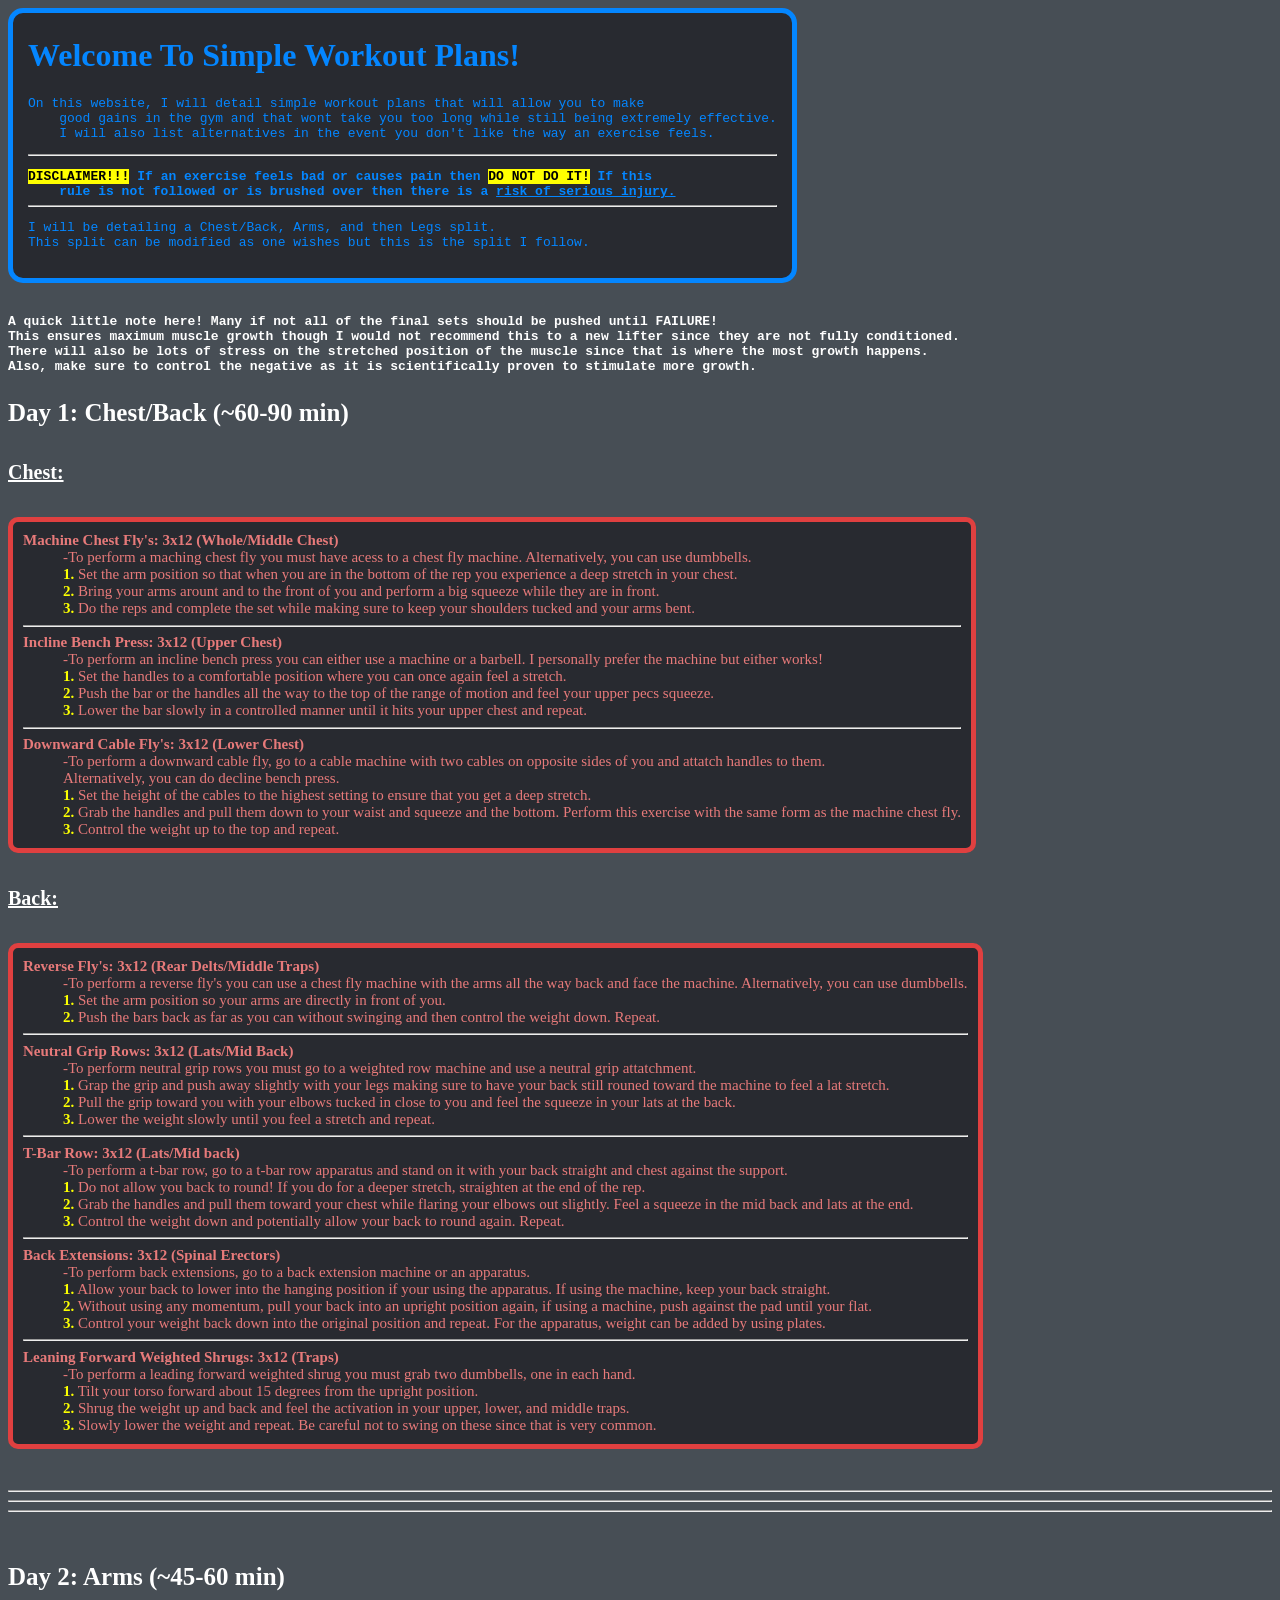
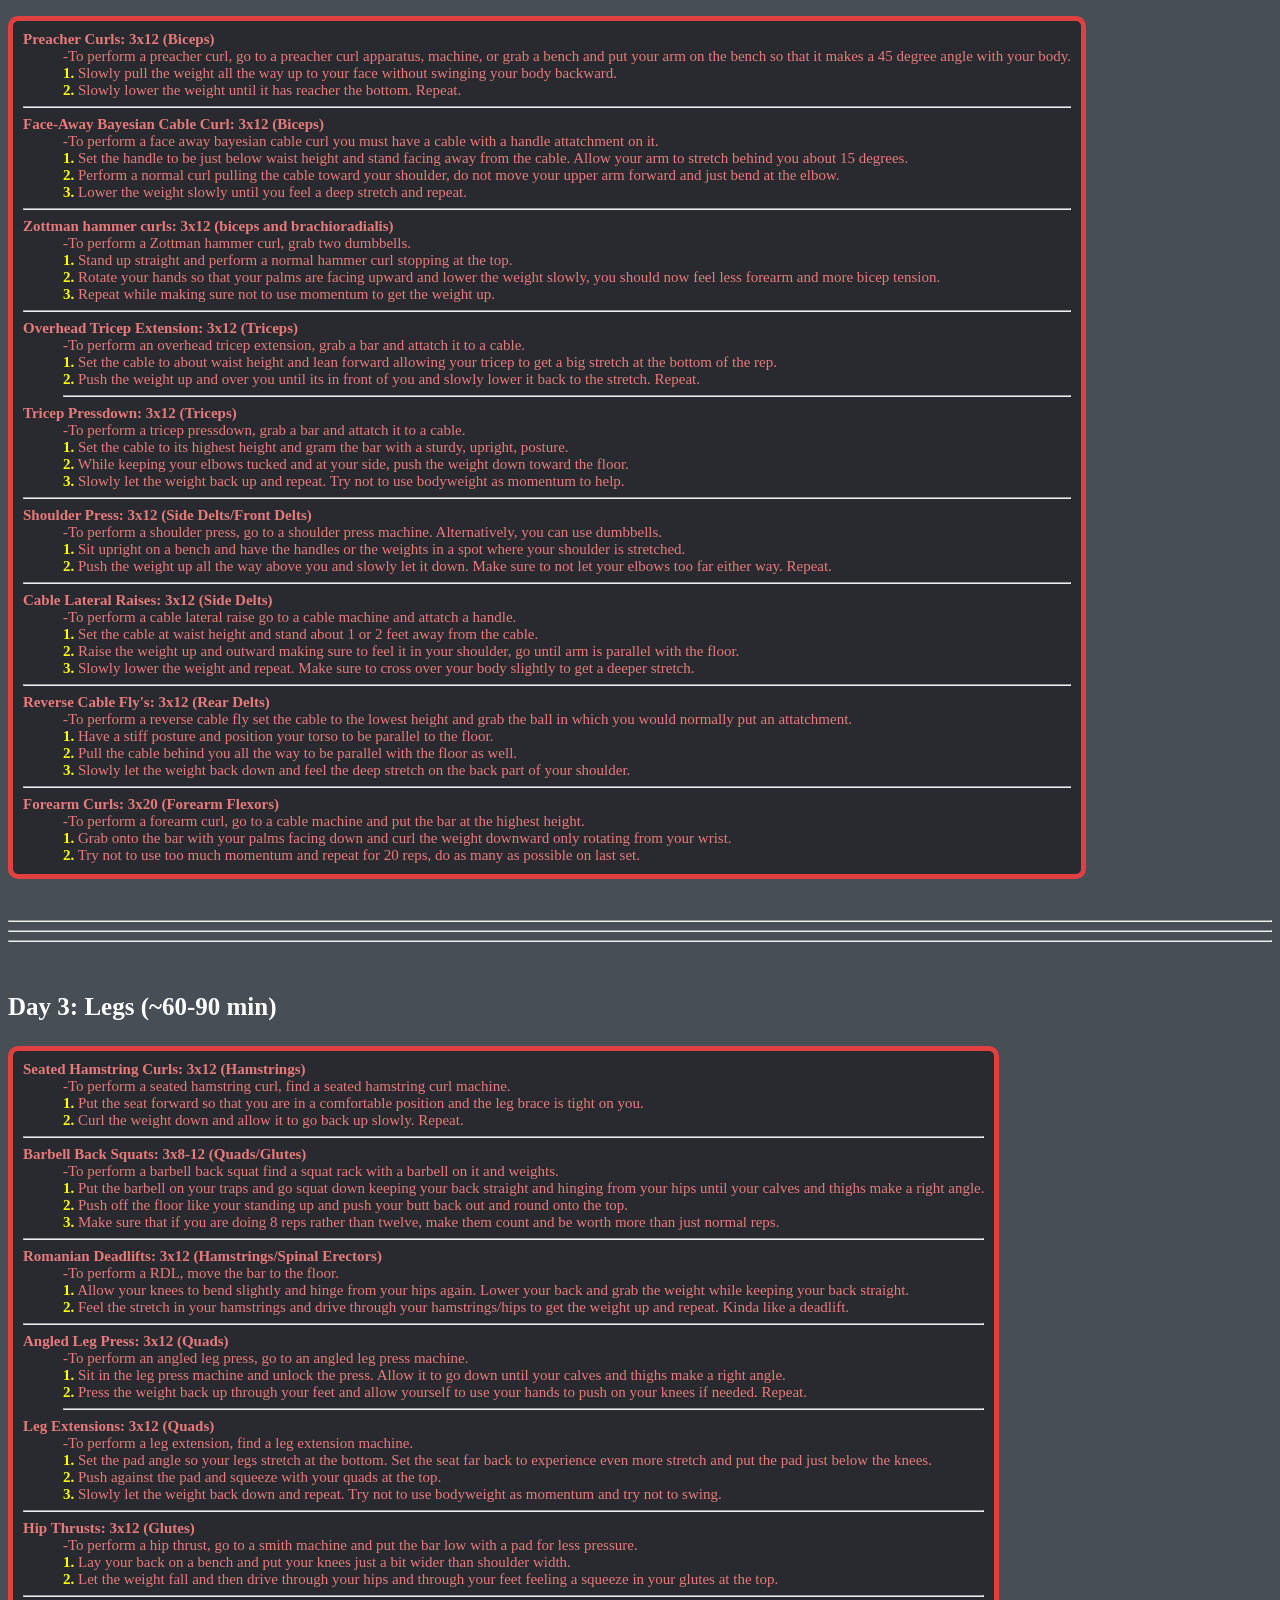
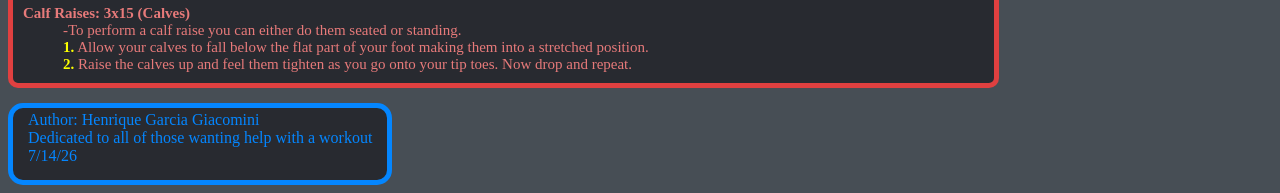
==== workouts.html @ a5a07f80 "Files for the workout plans" ====
<!DOCTYPE html>
<html lang="en">
<head>
    <meta charset="UTF-8">
    <meta name="viewport" content="width=device-width, initial-scale=1.0">
    <title>Simple Workout Plans</title>
    <link rel="icon" type="image/png" href="images/dumbell.png">
    <link rel="stylesheet" href="workouts.css">
    </head>
    <body>

        <header class="TNB">
            <h1>Welcome To Simple Workout Plans!</h1>
            <pre>On this website, I will detail simple workout plans that will allow you to make 
    good gains in the gym and that wont take you too long while still being extremely effective.
    I will also list alternatives in the event you don't like the way an exercise feels. </pre><hr>
    <pre><b><mark>DISCLAIMER!!!</mark> If an exercise feels bad or causes pain then <mark>DO NOT DO IT!</mark> If this
    rule is not followed or is brushed over then there is a <u>risk of serious injury.</u></b><hr></pre>
            <pre>I will be detailing a Chest/Back, Arms, and then Legs split.
This split can be modified as one wishes but this is the split I follow. </pre>
        </header>
        <br>

        <pre><b>A quick little note here! Many if not all of the final sets should be pushed until FAILURE!
This ensures maximum muscle growth though I would not recommend this to a new lifter since they are not fully conditioned.
There will also be lots of stress on the stretched position of the muscle since that is where the most growth happens.
Also, make sure to control the negative as it is scientifically proven to stimulate more growth.</b></pre>

        <h3 class="days"><b>Day 1: Chest/Back (~60-90 min)</b></h3>
    
            <h5 class="muscles">Chest:</h5>

    <dl class="workout">
            <dt><b>Machine Chest Fly's: 3x12 (Whole/Middle Chest)</b></dt>
            <dd> -To perform a maching chest fly you must have acess to a chest fly machine. Alternatively, you can use dumbbells.<br>
            <b style="color: rgb(251, 255, 0);">1.</b> Set the arm position so that when you are in the bottom of the rep you experience a deep stretch in your chest.<br>
            <b style="color: rgb(251, 255, 0);">2.</b> Bring your arms arount and to the front of you and perform a big squeeze while they are in front.<br>
            <b style="color: rgb(251, 255, 0);">3.</b> Do the reps and complete the set while making sure to keep your shoulders tucked and your arms bent.</dd><hr>
            <dt><b>Incline Bench Press: 3x12 (Upper Chest)</b></dt>
            <dd>-To perform an incline bench press you can either use a machine or a barbell. I personally prefer the machine but either works!<br>
            <b style="color: rgb(251, 255, 0);">1.</b> Set the handles to a comfortable position where you can once again feel a stretch.<br>
            <b style="color: rgb(251, 255, 0);">2.</b> Push the bar or the handles all the way to the top of the range of motion and feel your upper pecs squeeze.<br>
            <b style="color: rgb(251, 255, 0);">3.</b> Lower the bar slowly in a controlled manner until it hits your upper chest and repeat.</dd><hr>
            <dt><b>Downward Cable Fly's: 3x12 (Lower Chest)</b></dt>
            <dd>-To perform a downward cable fly, go to a cable machine with two cables on opposite sides of you and attatch handles to them.<br> Alternatively, you can do decline bench press.<br>
            <b style="color: rgb(251, 255, 0);">1.</b> Set the height of the cables to the highest setting to ensure that you get a deep stretch.<br>
            <b style="color: rgb(251, 255, 0);">2.</b> Grab the handles and pull them down to your waist and squeeze and the bottom. Perform this exercise with the same form as the machine chest fly.<br>
            <b style="color: rgb(251, 255, 0);">3.</b> Control the weight up to the top and repeat.</dd>
    </dl>
  
            <h5 class="muscles">Back:</h5>

    <dl class="workout">
            <dt><b>Reverse Fly's: 3x12 (Rear Delts/Middle Traps)</b></dt>
            <dd> -To perform a reverse fly's you can use a chest fly machine with the arms all the way back and face the machine. Alternatively, you can use dumbbells.<br>
            <b style="color: rgb(251, 255, 0);">1.</b> Set the arm position so your arms are directly in front of you.<br>
            <b style="color: rgb(251, 255, 0);">2.</b> Push the bars back as far as you can without swinging and then control the weight down. Repeat.<br></dd><hr>
            <dt><b>Neutral Grip Rows: 3x12 (Lats/Mid Back)</b></dt>
            <dd>-To perform neutral grip rows you must go to a weighted row machine and use a neutral grip attatchment.<br>
            <b style="color: rgb(251, 255, 0);">1.</b> Grap the grip and push away slightly with your legs making sure to have your back still rouned toward the machine to feel a lat stretch.<br>
            <b style="color: rgb(251, 255, 0);">2.</b> Pull the grip toward you with your elbows tucked in close to you and feel the squeeze in your lats at the back.<br>
            <b style="color: rgb(251, 255, 0);">3.</b> Lower the weight slowly until you feel a stretch and repeat.</dd><hr>
            <dt><b>T-Bar Row: 3x12 (Lats/Mid back)</b></dt>
            <dd>-To perform a t-bar row, go to a t-bar row apparatus and stand on it with your back straight and chest against the support.<br>
            <b style="color: rgb(251, 255, 0);">1.</b> Do not allow you back to round! If you do for a deeper stretch, straighten at the end of the rep.<br>
            <b style="color: rgb(251, 255, 0);">2.</b> Grab the handles and pull them toward your chest while flaring your elbows out slightly. Feel a squeeze in the mid back and lats at the end.<br>
            <b style="color: rgb(251, 255, 0);">3.</b> Control the weight down and potentially allow your back to round again. Repeat.</dd><hr>
            <dt><b>Back Extensions: 3x12 (Spinal Erectors)</b></dt>
            <dd>-To perform back extensions, go to a back extension machine or an apparatus.<br>
            <b style="color: rgb(251, 255, 0);">1.</b> Allow your back to lower into the hanging position if your using the apparatus. If using the machine, keep your back straight.<br>
            <b style="color: rgb(251, 255, 0);">2.</b> Without using any momentum, pull your back into an upright position again, if using a machine, push against the pad until your flat.<br>
            <b style="color: rgb(251, 255, 0);">3.</b> Control your weight back down into the original position and repeat. For the apparatus, weight can be added by using plates.</dd><hr>
            <dt><b>Leaning Forward Weighted Shrugs: 3x12 (Traps)</b></dt>
            <dd>-To perform a leading forward weighted shrug you must grab two dumbbells, one in each hand.<br>
            <b style="color: rgb(251, 255, 0);">1.</b> Tilt your torso forward about 15 degrees from the upright position.<br>
            <b style="color: rgb(251, 255, 0);">2.</b> Shrug the weight up and back and feel the activation in your upper, lower, and middle traps.<br>
            <b style="color: rgb(251, 255, 0);">3.</b> Slowly lower the weight and repeat. Be careful not to swing on these since that is very common.</dd>
    </dl>

    <br>
    <hr><hr><hr>
    <br>

        <h3 class="days"><b>Day 2: Arms (~45-60 min)</b></h3>

    <dl class="workout">
            <dt><b>Preacher Curls: 3x12 (Biceps)</b></dt>
            <dd> -To perform a preacher curl, go to a preacher curl apparatus, machine, or grab a bench and put your arm on the bench so that it makes a 45 degree angle with your body.<br>
            <b style="color: rgb(251, 255, 0);">1.</b> Slowly pull the weight all the way up to your face without swinging your body backward.<br>
            <b style="color: rgb(251, 255, 0);">2.</b> Slowly lower the weight until it has reacher the bottom. Repeat.</dd><hr>
            <dt><b>Face-Away Bayesian Cable Curl: 3x12 (Biceps)</b></dt>
            <dd>-To perform a face away bayesian cable curl you must have a cable with a handle attatchment on it.<br>
            <b style="color: rgb(251, 255, 0);">1.</b> Set the handle to be just below waist height and stand facing away from the cable. Allow your arm to stretch behind you about 15 degrees.<br>
            <b style="color: rgb(251, 255, 0);">2.</b> Perform a normal curl pulling the cable toward your shoulder, do not move your upper arm forward and just bend at the elbow.<br>
            <b style="color: rgb(251, 255, 0);">3.</b> Lower the weight slowly until you feel a deep stretch and repeat.</dd><hr>
            <dt><b>Zottman hammer curls: 3x12 (biceps and brachioradialis)</b></dt>
            <dd>-To perform a Zottman hammer curl, grab two dumbbells.<br>
            <b style="color: rgb(251, 255, 0);">1.</b> Stand up straight and perform a normal hammer curl stopping at the top.<br>
            <b style="color: rgb(251, 255, 0);">2.</b> Rotate your hands so that your palms are facing upward and lower the weight slowly, you should now feel less forearm and more bicep tension.<br>
            <b style="color: rgb(251, 255, 0);">3.</b> Repeat while making sure not to use momentum to get the weight up.</dd><hr>
            <dt><b>Overhead Tricep Extension: 3x12 (Triceps)</b></dt>
            <dd>-To perform an overhead tricep extension, grab a bar and attatch it to a cable.<br>
            <b style="color: rgb(251, 255, 0);">1.</b> Set the cable to about waist height and lean forward allowing your tricep to get a big stretch at the bottom of the rep.<br>
            <b style="color: rgb(251, 255, 0);">2.</b> Push the weight up and over you until its in front of you and slowly lower it back to the stretch. Repeat.<br><hr>
            <dt><b>Tricep Pressdown: 3x12 (Triceps)</b></dt>
            <dd>-To perform a tricep pressdown, grab a bar and attatch it to a cable.<br>
            <b style="color: rgb(251, 255, 0);">1.</b> Set the cable to its highest height and gram the bar with a sturdy, upright, posture.<br>
            <b style="color: rgb(251, 255, 0);">2.</b> While keeping your elbows tucked and at your side, push the weight down toward the floor.<br>
            <b style="color: rgb(251, 255, 0);">3.</b> Slowly let the weight back up and repeat. Try not to use bodyweight as momentum to help.</dd><hr>
            <dt><b>Shoulder Press: 3x12 (Side Delts/Front Delts)</b></dt>
            <dd>-To perform a shoulder press, go to a shoulder press machine. Alternatively, you can use dumbbells.<br>
            <b style="color: rgb(251, 255, 0);">1.</b> Sit upright on a bench and have the handles or the weights in a spot where your shoulder is stretched.<br>
            <b style="color: rgb(251, 255, 0);">2.</b> Push the weight up all the way above you and slowly let it down. Make sure to not let your elbows too far either way. Repeat.</dd><hr>
            <dt><b>Cable Lateral Raises: 3x12 (Side Delts)</b></dt>
            <dd>-To perform a cable lateral raise go to a cable machine and attatch a handle.<br>
            <b style="color: rgb(251, 255, 0);">1.</b> Set the cable at waist height and stand about 1 or 2 feet away from the cable.<br>
            <b style="color: rgb(251, 255, 0);">2.</b> Raise the weight up and outward making sure to feel it in your shoulder, go until arm is parallel with the floor.<br>
            <b style="color: rgb(251, 255, 0);">3.</b> Slowly lower the weight and repeat. Make sure to cross over your body slightly to get a deeper stretch.</dd><hr>
            <dt><b>Reverse Cable Fly's: 3x12 (Rear Delts)</b></dt>
            <dd>-To perform a reverse cable fly set the cable to the lowest height and grab the ball in which you would normally put an attatchment.<br>
            <b style="color: rgb(251, 255, 0);">1.</b> Have a stiff posture and position your torso to be parallel to the floor.<br>
            <b style="color: rgb(251, 255, 0);">2.</b> Pull the cable behind you all the way to be parallel with the floor as well.<br>
            <b style="color: rgb(251, 255, 0);">3.</b> Slowly let the weight back down and feel the deep stretch on the back part of your shoulder.</dd><hr>
            <dt><b>Forearm Curls: 3x20 (Forearm Flexors)</b></dt>
            <dd>-To perform a forearm curl, go to a cable machine and put the bar at the highest height.<br>
            <b style="color: rgb(251, 255, 0);">1.</b> Grab onto the bar with your palms facing down and curl the weight downward only rotating from your wrist.<br>
            <b style="color: rgb(251, 255, 0);">2.</b> Try not to use too much momentum and repeat for 20 reps, do as many as possible on last set.<br></dd>
    </dl>

    <br>
    <hr><hr><hr>
    <br>

        <h3 class="days"><b>Day 3: Legs (~60-90 min)</b></h3>

        <dl class="workout">
            <dt><b>Seated Hamstring Curls: 3x12 (Hamstrings)</b></dt>
            <dd> -To perform a seated hamstring curl, find a seated hamstring curl machine.<br>
            <b style="color: rgb(251, 255, 0);">1.</b> Put the seat forward so that you are in a comfortable position and the leg brace is tight on you.<br>
            <b style="color: rgb(251, 255, 0);">2.</b> Curl the weight down and allow it to go back up slowly. Repeat.</dd><hr>
            <dt><b>Barbell Back Squats: 3x8-12 (Quads/Glutes)</b></dt>
            <dd>-To perform a barbell back squat find a squat rack with a barbell on it and weights.<br>
            <b style="color: rgb(251, 255, 0);">1.</b> Put the barbell on your traps and go squat down keeping your back straight and hinging from your hips until your calves and thighs make a right angle.<br>
            <b style="color: rgb(251, 255, 0);">2.</b> Push off the floor like your standing up and push your butt back out and round onto the top.<br>
            <b style="color: rgb(251, 255, 0);">3.</b> Make sure that if you are doing 8 reps rather than twelve, make them count and be worth more than just normal reps.</dd><hr>
            <dt><b>Romanian Deadlifts: 3x12 (Hamstrings/Spinal Erectors)</b></dt>
            <dd>-To perform a RDL, move the bar to the floor.<br>
            <b style="color: rgb(251, 255, 0);">1.</b> Allow your knees to bend slightly and hinge from your hips again. Lower your back and grab the weight while keeping your back straight.<br>
            <b style="color: rgb(251, 255, 0);">2.</b> Feel the stretch in your hamstrings and drive through your hamstrings/hips to get the weight up and repeat. Kinda like a deadlift.</dd><hr>
            <dt><b>Angled Leg Press: 3x12 (Quads)</b></dt>
            <dd>-To perform an angled leg press, go to an angled leg press machine.<br>
            <b style="color: rgb(251, 255, 0);">1.</b> Sit in the leg press machine and unlock the press. Allow it to go down until your calves and thighs make a right angle.<br>
            <b style="color: rgb(251, 255, 0);">2.</b> Press the weight back up through your feet and allow yourself to use your hands to push on your knees if needed. Repeat.<br><hr>
            <dt><b>Leg Extensions: 3x12 (Quads)</b></dt>
            <dd>-To perform a leg extension, find a leg extension machine.<br>
            <b style="color: rgb(251, 255, 0);">1.</b> Set the pad angle so your legs stretch at the bottom. Set the seat far back to experience even more stretch and put the pad just below the knees.<br>
            <b style="color: rgb(251, 255, 0);">2.</b> Push against the pad and squeeze with your quads at the top.<br>
            <b style="color: rgb(251, 255, 0);">3.</b> Slowly let the weight back down and repeat. Try not to use bodyweight as momentum and try not to swing.</dd><hr>
            <dt><b>Hip Thrusts: 3x12 (Glutes)</b></dt>
            <dd>-To perform a hip thrust, go to a smith machine and put the bar low with a pad for less pressure.<br>
            <b style="color: rgb(251, 255, 0);">1.</b> Lay your back on a bench and put your knees just a bit wider than shoulder width.<br>
            <b style="color: rgb(251, 255, 0);">2.</b> Let the weight fall and then drive through your hips and through your feet feeling a squeeze in your glutes at the top.</dd><hr>
            <dt><b>Calf Raises: 3x15 (Calves)</b></dt>
            <dd>-To perform a calf raise you can either do them seated or standing.<br>
            <b style="color: rgb(251, 255, 0);">1.</b> Allow your calves to fall below the flat part of your foot making them into a stretched position.<br>
            <b style="color: rgb(251, 255, 0);">2.</b> Raise the calves up and feel them tighten as you go onto your tip toes. Now drop and repeat.<br>
    </dl>

    <footer class="TNB">
        Author: Henrique Garcia Giacomini<br>
        Dedicated to all of those wanting help with a workout<br>
        7/14/26
    </footer>

        </body>

</html>
---- workouts.css ----
.TNB{
    background-color: rgb(40, 42, 48);
    color: rgb(4, 134, 255);
    padding-left: 15px;
    padding-right: 15px;
    padding-bottom: 15px;
    padding-top: 3px;
    width:fit-content;
    border:solid, 5px, rgb(4, 134, 255);
    border-radius:15px;
    font-family:verdana;
}
body{
    background-color:rgb(71, 78, 85);
    font-family: tahoma;
    color: white;
}
.days{
    font-size:25px;
}
.muscles{
    font-size:20px;
    text-decoration:underline;
}
.workout{
    border:solid, 5px, rgb(224, 64, 64);
    border-radius: 10px;
    padding:5px;
    width:fit-content;
    background-color: rgb(40, 42, 48);
    color: rgb(231, 122, 122);
    font-size:15px;
    padding:10px;
}
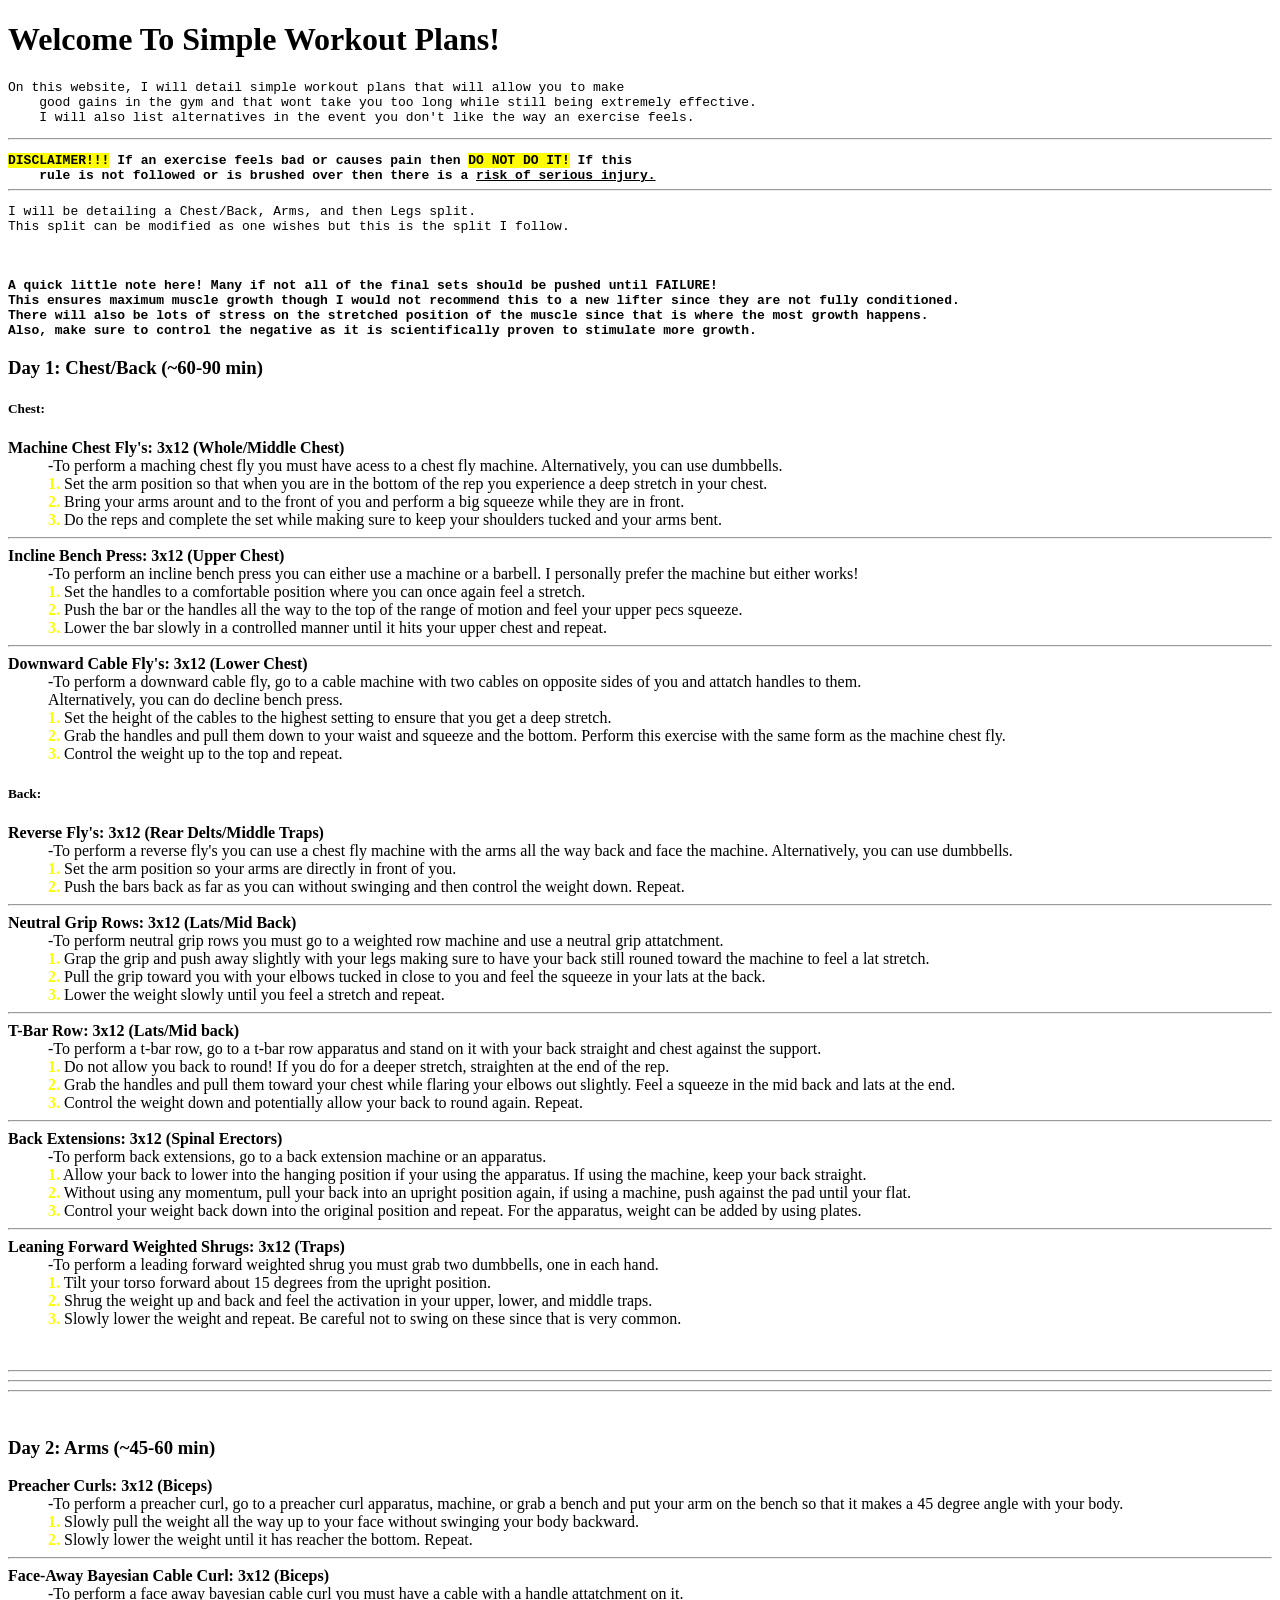
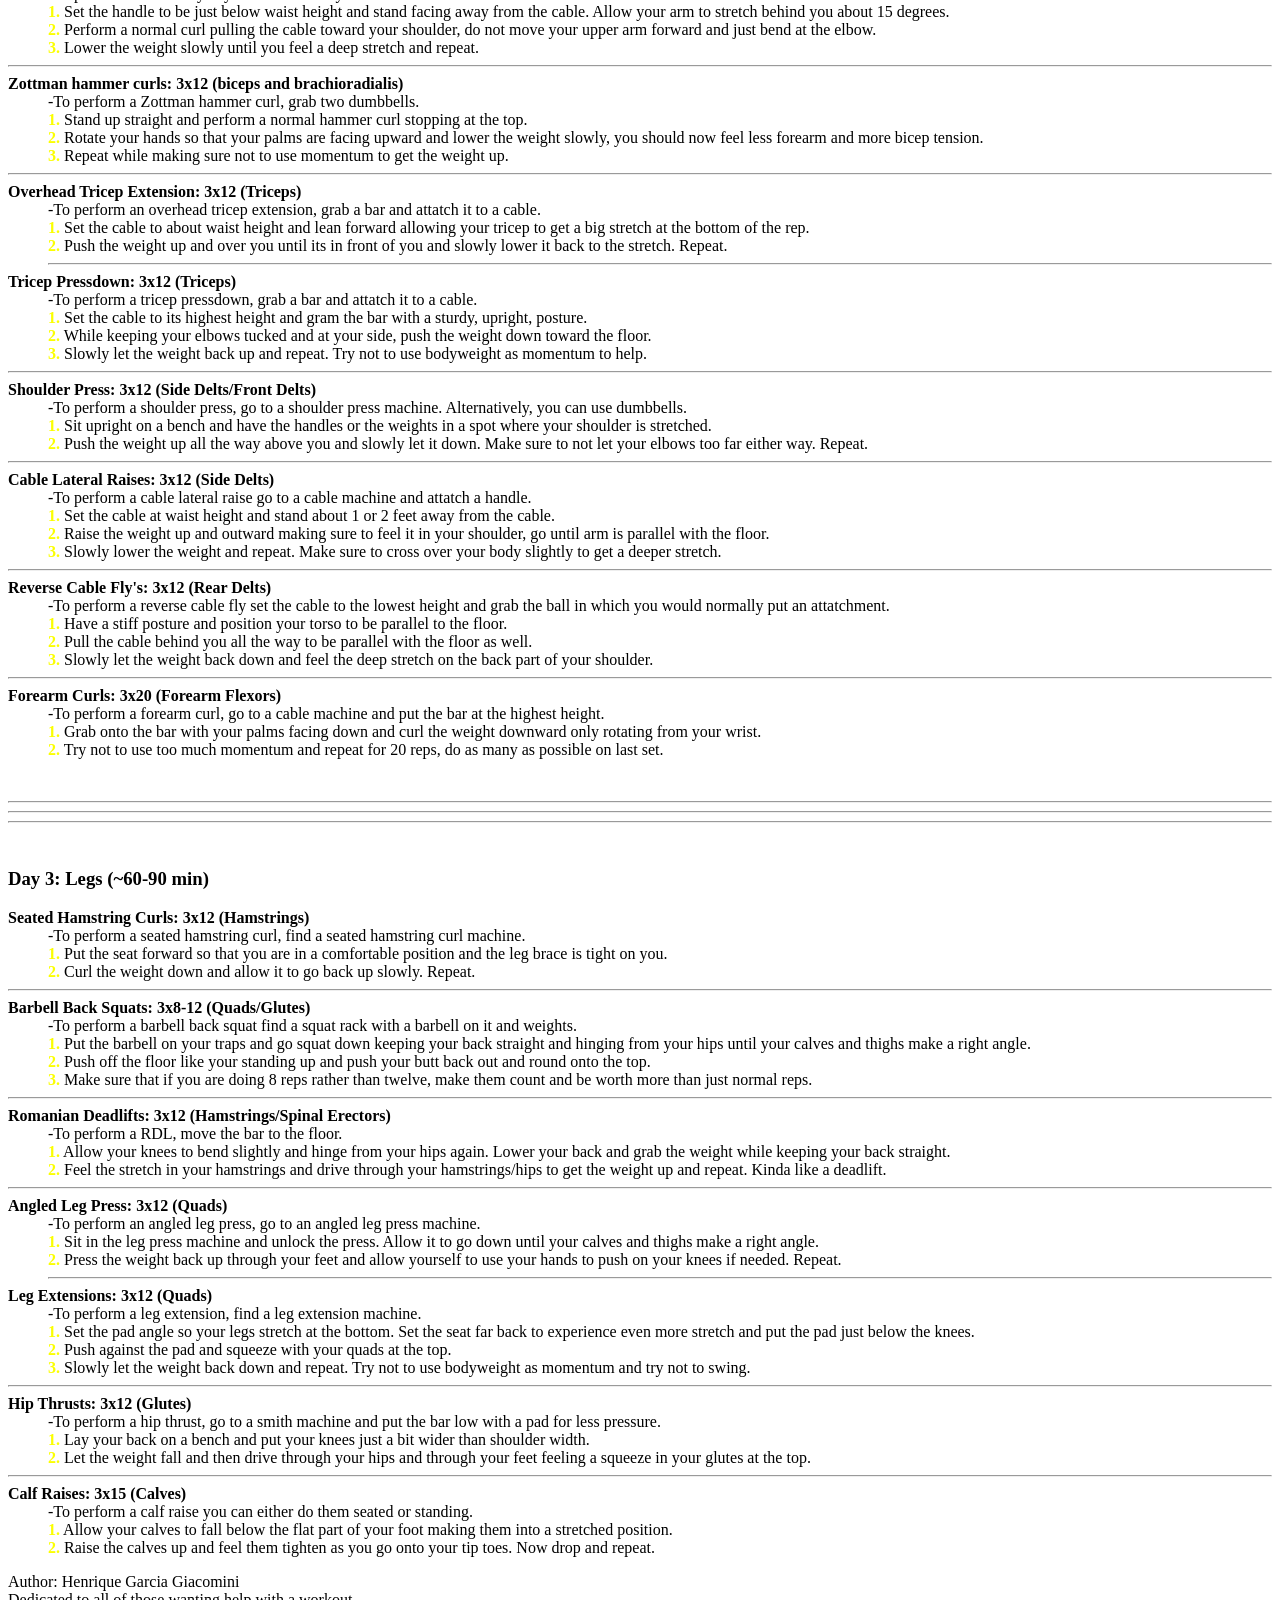
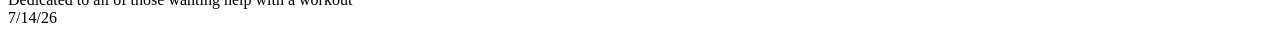
==== commit f1fc9992: "Refactor workouts.html for consistency and clarity Updated the workouts.html file to improve formatt" ====
--- a/workouts.html
+++ b/workouts.html
@@ -4,8 +4,8 @@
     <meta charset="UTF-8">
     <meta name="viewport" content="width=device-width, initial-scale=1.0">
     <title>Simple Workout Plans</title>
-    <link rel="icon" type="image/png" href="images/dumbell.png">
-    <link rel="stylesheet" href="workouts.css">
+    <link rel="icon" type="image/png" href="dumbell.png">
+    <link rel="stylesheet" href="style.css">
     </head>
     <body>
 
@@ -174,4 +174,4 @@
 
         </body>
 
-</html>+</html>
